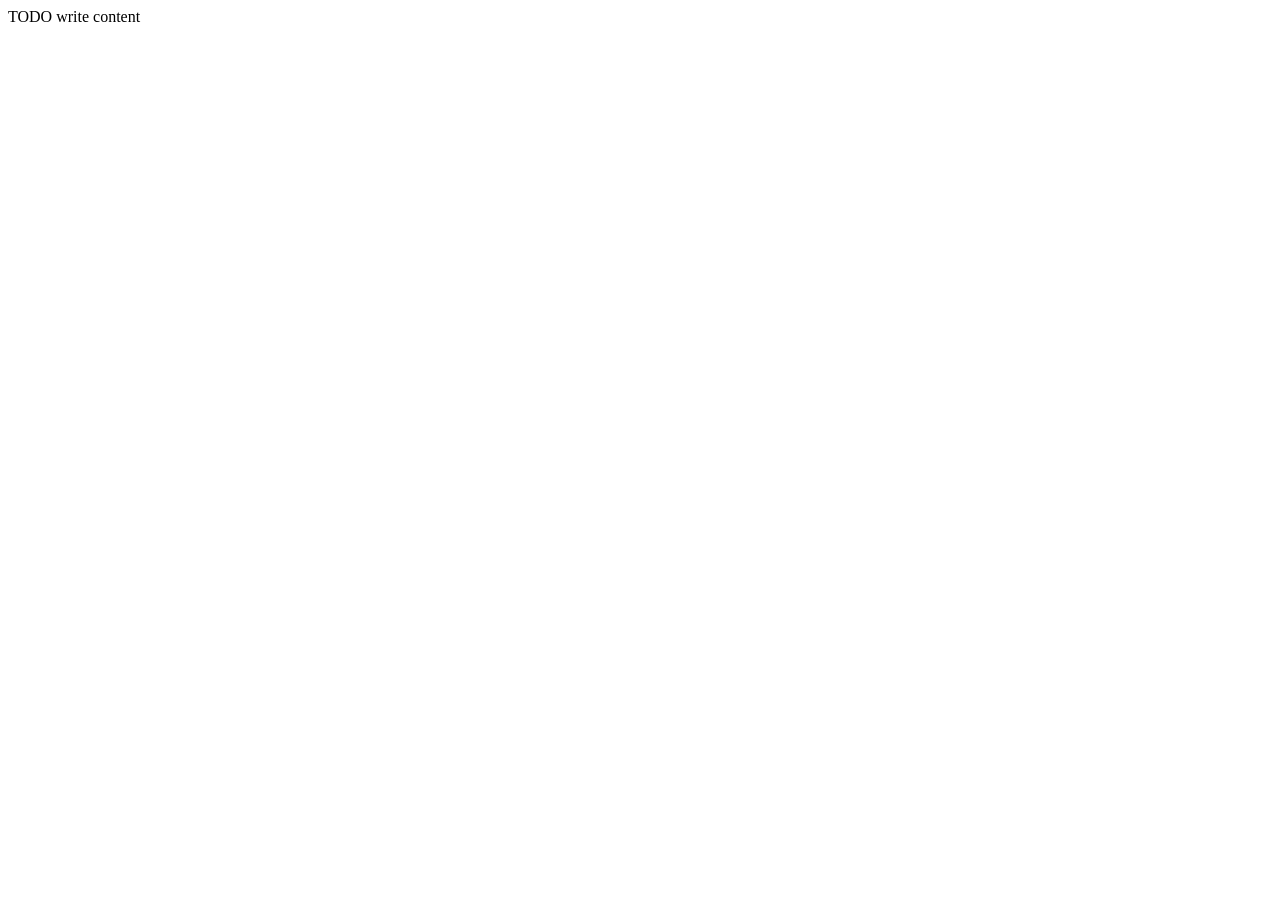
==== src/main/webapp/dashBoard.html @ d8aae197 "Redirecionamento da pagina de login" ====
<!DOCTYPE html>
<!--
Click nbfs://nbhost/SystemFileSystem/Templates/Licenses/license-default.txt to change this license
Click nbfs://nbhost/SystemFileSystem/Templates/JSP_Servlet/Html.html to edit this template
-->
<html>
    <head>
        <title>TODO supply a title</title>
        <meta charset="UTF-8">
        <meta name="viewport" content="width=device-width, initial-scale=1.0">
    </head>
    <body>
        <div>TODO write content</div>
    </body>
</html>
<!-- ola __>
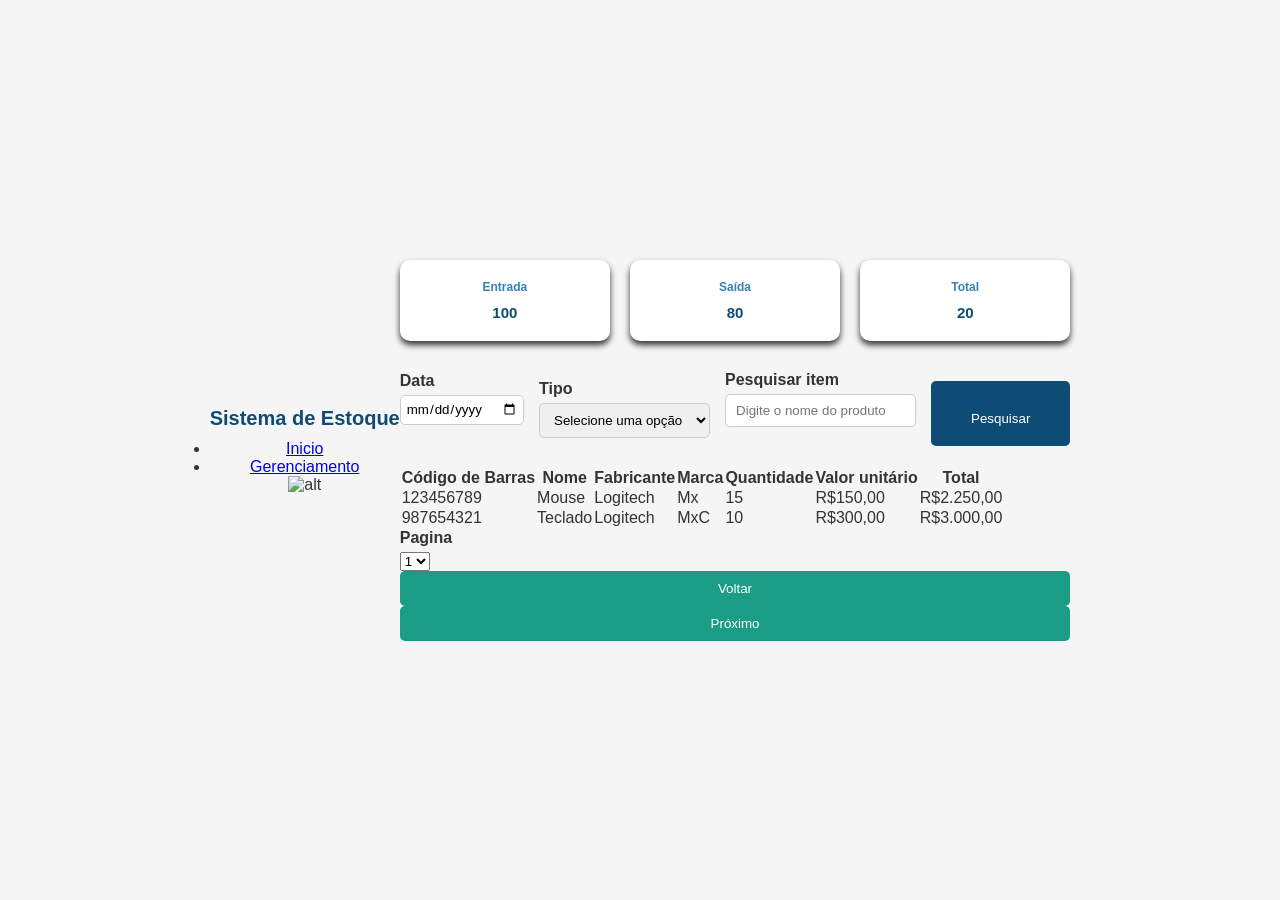
==== commit a5761ed1: "Estilização do Sistema" ====
--- a/src/main/webapp/dashBoard.html
+++ b/src/main/webapp/dashBoard.html
@@ -5,12 +5,114 @@
 -->
 <html>
     <head>
-        <title>TODO supply a title</title>
+        <link rel="stylesheet" href="css/reset.css"/>
+        <link rel="stylesheet" href="css/color.css"/>
+        <link rel="stylesheet" href="css/login.css"/>
+        <link rel="stylesheet" href="css/dashboard.css"/>
+        <title>Dashboard</title>
         <meta charset="UTF-8">
         <meta name="viewport" content="width=device-width, initial-scale=1.0">
     </head>
     <body>
-        <div>TODO write content</div>
+        <header id="header">
+            <h1 id="tituloDashboard">Sistema de Estoque</h1>
+            <nav>
+                <ul>
+                    <li><a href="#">Inicio</a></li>
+                    <li><a href="#">Gerenciamento</a></li>
+                </ul>
+            </nav>
+            <img src="scr" alt="alt"/>
+        </header>  
+        <main>
+            <section id="resumoEstoque">
+                <div class="card-resumo">
+                    <h2 class="titulo-card">Entrada</h2>
+                    <p class="valor-card">100</p>
+                </div>
+                <div class="card-resumo">
+                    <h2 class="titulo-card">Saída</h2>
+                    <p class="valor-card">80</p>
+                </div>
+                <div class="card-resumo">
+                    <h2 class="titulo-card">Total</h2>
+                    <p class="valor-card">20</p>
+                </div>
+            </section>
+            <section id="filtro">
+                <div class="grupo-filtro">
+                    <label for="filtroData">Data</label>
+                    <input type="date" >
+                </div>
+                <div class="grupo-filtro">
+                    <label for="filtroTipo">Tipo</label>
+                    <select id="tipoMovimentacao" class="select-filtro">
+                        <option>Selecione uma opção</option>
+                        <option value="entrada">Entrada</option>
+                        <option value="saida">Saída</option>
+                    </select>
+                </div>
+                <div class="grupo-filtro pesquisa-nome">
+                    <label for="pesquisarNome">Pesquisar item</label>
+                    <input type="text" id="pesquisarNome" class="input-filtro" placeholder="Digite o nome do produto">
+                </div>
+                <div class="grupo-filtro botao-pesquisa">
+                    <button id="btnPesquisar" class="btn-pesquisa">Pesquisar</button>
+                </div>
+            </section>
+            <section id="tabelaEstoqueContainer">
+                <div class="tabela-wrapper">
+                    <table id="tabelaEstoque">
+                        <thead>
+                            <tr>
+                                <th>Código de Barras</th>
+                                <th>Nome</th>
+                                <th>Fabricante</th>
+                                <th>Marca</th>
+                                <th>Quantidade</th>
+                                <th>Valor unitário</th>
+                                <th>Total</th>
+                            </tr>
+                        </thead>
+                        <tbody id="corpoTabela">
+                            <tr class="linha-item">
+                                <td>123456789</td>
+                                <td>Mouse</td>
+                                <td>Logitech</td>
+                                <td>Mx</td>
+                                <td>15</td>
+                                <td>R$150,00</td>
+                                <td>R$2.250,00</td>
+                            </tr>
+                            <tr class="linha-item">
+                                <td>987654321</td>
+                                <td>Teclado</td>
+                                <td>Logitech</td>
+                                <td>MxC</td>
+                                <td>10</td>
+                                <td>R$300,00</td>
+                                <td>R$3.000,00</td>
+                            </tr>
+                        </tbody>
+                    </table>
+                </div>
+            </section>
+            <section id="paginacao">
+                <div class="controle-paginacao">
+                    <label for="pagina">Pagina</label>
+                    <select id="pagina">
+                        <option value="1">1</option>
+                        <option value="2">2</option>
+                        <option value="3">3</option>
+                        <option value="4">4</option>
+                    </select>
+                </div>
+                <div class="container-btn">
+                    <button id="btnVoltar" class="btn-voltar">Voltar</button>
+                    <button id="btnProximo" class="btn-Proximo">Próximo</button>
+                </div>
+            </section>
+        </main>
     </body>
 </html>
 <!-- ola __> 
--- a/src/main/webapp/css/color.css
+++ b/src/main/webapp/css/color.css
@@ -0,0 +1,28 @@
+/*
+Click nbfs://nbhost/SystemFileSystem/Templates/Licenses/license-default.txt to change this license
+Click nbfs://nbhost/SystemFileSystem/Templates/JSP_Servlet/CascadeStyleSheet.css to edit this template
+*/
+/* 
+    Created on : 4 de mar. de 2026, 20:32:48
+    Author     : ideapad
+*/
+
+:root {
+    /* Cores principais */
+    --primary-dark: #0f4c75;
+    --primary-medium: #3282b8;
+    --primary-light: #bbe1fa;
+
+    /* Cor de ação (botões / confirmação) */
+    --success: #1b9c85;
+    --success-hover: #157a6e;
+
+    /* Neutros */
+    --white: #ffffff;
+    --gray-light: #f5f5f5;
+    --gray-medium: #cccccc;
+    --gray-dark: #333333;
+
+    /* Sombra */
+    --shadow-default: #333333;
+}
--- a/src/main/webapp/css/login.css
+++ b/src/main/webapp/css/login.css
@@ -0,0 +1,69 @@
+/*
+Click nbfs://nbhost/SystemFileSystem/Templates/Licenses/license-default.txt to change this license
+Click nbfs://nbhost/SystemFileSystem/Templates/JSP_Servlet/CascadeStyleSheet.css to edit this template
+*/
+/* 
+    Created on : 4 de mar. de 2026, 20:33:03
+    Author     : ideapad
+*/
+
+body {
+    height: 100vh;
+    background: linear-gradient(150deg, var(--primary-dark), var(--primary-medium));
+    display: flex;
+    justify-content: center;
+    align-items: center;
+}
+
+/*contaier principal*/
+.container {
+    background-color: var(--white);
+    padding: 40px;
+    width: 350px;
+    box-shadow: 0px 8px 25px var(--shadow-default);
+    border-radius: 10px;
+}
+
+/* Titulo */
+.container h1 {
+    text-align: center;
+    margin-bottom: 20px;
+    color: var(--gray-dark);
+}
+
+label {
+    display: block;
+    margin-bottom: 5px;
+    font-weight: bold;
+    color: var(--gray-dark);
+}
+
+input {
+    width: 100%;
+    padding: 5px;
+    margin-bottom: 20px;
+    border-radius: 5px;
+    border: 1px solid var(--gray-medium);
+    transition: 0.3s; 
+    
+}
+
+input:focus {
+    border-color: var(--primary-medium);
+    outline: none; 
+    box-shadow: 0 0 5px var(--primary-medium);
+}
+
+button {
+    width: 100%;
+    padding: 10px;
+    background-color: var(--success);
+    border: none;
+    border-radius: 5px;
+    color: var(--white);
+    
+}
+
+button:hover {
+    background-color: var(--success-hover);
+}
--- a/src/main/webapp/css/dashboard.css
+++ b/src/main/webapp/css/dashboard.css
@@ -0,0 +1,102 @@
+/*
+Click nbfs://nbhost/SystemFileSystem/Templates/Licenses/license-default.txt to change this license
+Click nbfs://nbhost/SystemFileSystem/Templates/JSP_Servlet/CascadeStyleSheet.css to edit this template
+*/
+/* 
+    Created on : 5 de mar. de 2026, 20:57:01
+    Author     : ideapad
+*/
+
+body {
+    background: var(--gray-light);
+    color: var(--gray-dark);
+    padding: 20px;
+}
+
+#header {
+    text-align: center;
+}
+
+#tituloDashboard {
+    font-size: 20px;
+    color: var(--primary-dark);
+    margin-bottom: 10px;
+}
+
+#resumoEstoque {
+    display: flex;
+    justify-content: space-between;
+    margin-bottom: 30px;
+    gap: 20px;
+}
+
+.card-resumo {
+    background-color: var(--white);
+    box-shadow: 0 4px 6px var(--shadow-default);
+    border-radius: 10px;
+    flex: 1;
+    padding: 20px;
+    text-align: center;
+    transition: transform 0.2s;
+}
+
+.card-resumo:hover {
+    transform: translateY(-5px);
+}
+
+.titulo-card {
+    font-size: 12px;
+    margin-bottom: 10px;
+    color: var(--primary-medium);
+}
+
+.valor-card {
+    font-size: 15px;
+    font-weight: bold;
+    color: var(--primary-dark);
+}
+
+#filtro {
+    display: flex;
+    flex-wrap: wrap;
+    gap: 15px;
+    margin-bottom: 20px;
+    justify-content: center;
+    align-items: center;
+}
+
+.grupo-filtro {
+    display: flex;
+    flex-direction: column;
+}
+
+.input-filtro,
+.select-filtro {
+    padding: 8px 10px;
+    border-radius: 5px;
+    border: 1px solid var(--gray-medium);
+    outline: none;
+}
+
+.input-filtro:focus,
+.select-filtro:focus {
+    border-color: var(--primary-medium);
+}
+
+.botao-pesquisa,
+.btn-pesquisa{
+    margin-top:10px;
+    padding: 10px 20px;
+    background-color: var(--primary-dark);
+    color: var(--white);
+    border: none;
+    border-radius: 5px;
+    cursor: pointer;
+    transition: background-color 0.2s;
+    
+}
+.botao-pesquisa 
+.btn-pesquisa :hover {
+    background-color: var(--white);
+    color: var(--primary-dark);
+}
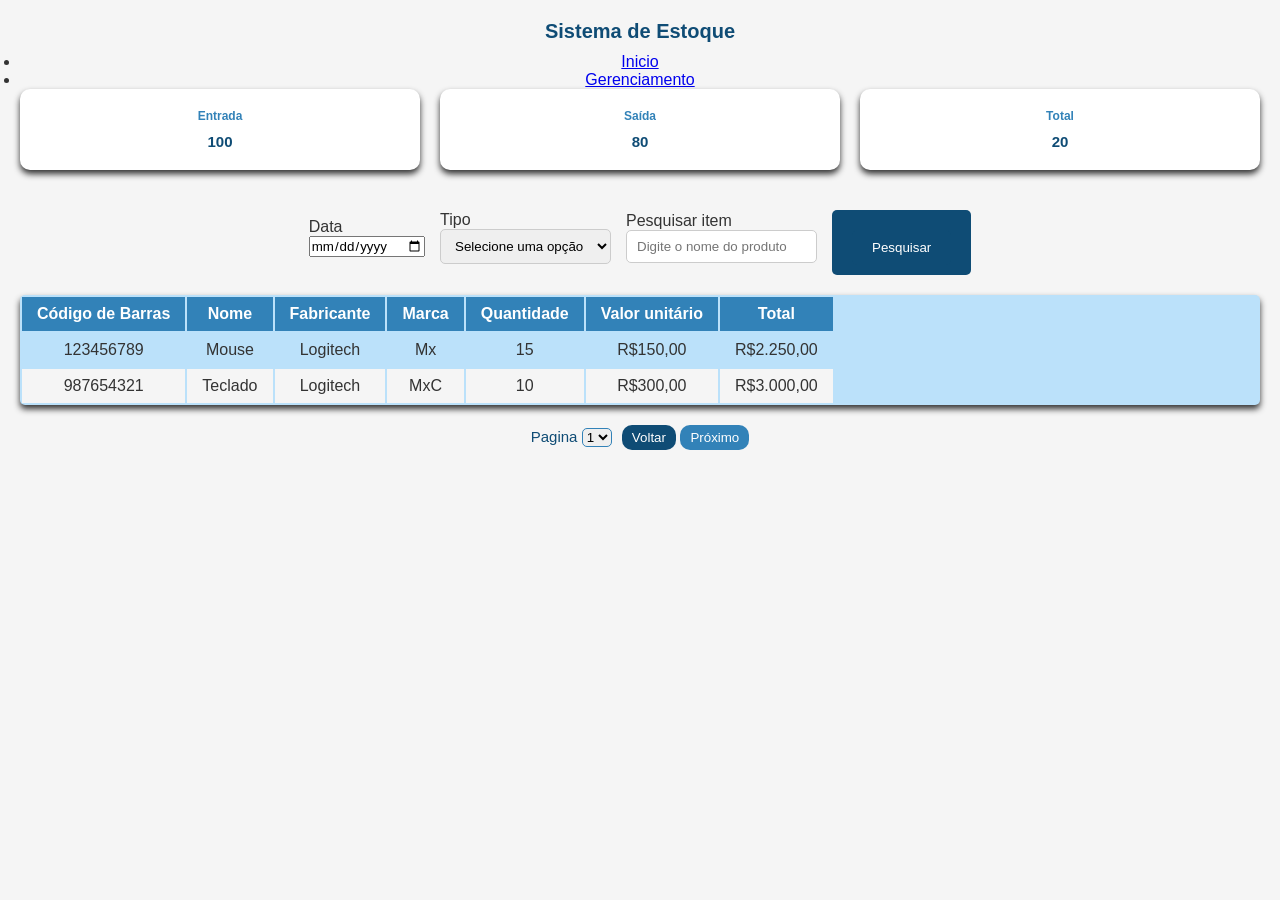
==== commit ed55caf5: "Estilização do Sistema" ====
--- a/src/main/webapp/dashBoard.html
+++ b/src/main/webapp/dashBoard.html
@@ -7,11 +7,11 @@
     <head>
         <link rel="stylesheet" href="css/reset.css"/>
         <link rel="stylesheet" href="css/color.css"/>
-        <link rel="stylesheet" href="css/login.css"/>
         <link rel="stylesheet" href="css/dashboard.css"/>
-        <title>Dashboard</title>
+        <title>TOSO supply a tittle</title>
         <meta charset="UTF-8">
         <meta name="viewport" content="width=device-width, initial-scale=1.0">
+        <link rel="stylesheet" href="css/reset.css"/>
     </head>
     <body>
         <header id="header">
@@ -22,7 +22,6 @@
                     <li><a href="#">Gerenciamento</a></li>
                 </ul>
             </nav>
-            <img src="scr" alt="alt"/>
         </header>  
         <main>
             <section id="resumoEstoque">
--- a/src/main/webapp/css/dashboard.css
+++ b/src/main/webapp/css/dashboard.css
@@ -1,12 +1,3 @@
-/*
-Click nbfs://nbhost/SystemFileSystem/Templates/Licenses/license-default.txt to change this license
-Click nbfs://nbhost/SystemFileSystem/Templates/JSP_Servlet/CascadeStyleSheet.css to edit this template
-*/
-/* 
-    Created on : 5 de mar. de 2026, 20:57:01
-    Author     : ideapad
-*/
-
 body {
     background: var(--gray-light);
     color: var(--gray-dark);
@@ -95,8 +86,75 @@
     transition: background-color 0.2s;
     
 }
+
 .botao-pesquisa 
 .btn-pesquisa :hover {
     background-color: var(--white);
     color: var(--primary-dark);
+}
+
+.tabela-wrapper{
+    width: 100%;
+    border-collapse: collapse;
+    background-color: var(--primary-light);
+    box-shadow: 0 4px 6px var(--shadow-default);
+    border-radius: 5px;
+    overflow: hidden;
+}
+
+#tabelaEstoque th,
+#tabelaEstoque td{
+    padding: 8px 15px;
+    text-align: center;
+    border-radius: 1px solid var(--primary-dark);
+    
+}
+
+#tabelaEstoque th{
+    background-color: var(--primary-medium);
+    color: var(--white);
+    font-weight: bold;
+}
+
+#tabelaEstoque tr:nth-child(even){
+    background-color: var(--gray-light);
+}
+
+#paginacao{
+    margin-top: 20px;
+    display: flex;
+    justify-content: center;
+    align-items: center;
+    gap: 10px;
+        
+}
+.controle-paginacao label {
+    font-size: 15px;
+    color: var(--primary-dark);
+    
+}
+
+#pagina{
+    border: 1px solid var(--primary-medium);
+    border-radius: 5px;
+}
+
+.container-btn
+#btnVoltar,
+#btnProximo{
+    margin-top: 0;
+    padding: 5px 10px;
+    background-color: var(--primary-medium);
+    color: var(--white);
+    border: none;
+    border-radius: 10px;
+    cursor: pointer;
+    transition: background-color 0.2s;
+    
+}
+
+.container-btn
+#btnVoltar,
+#btnProximo:hover {
+    background-color: var(--primary-dark);
 }
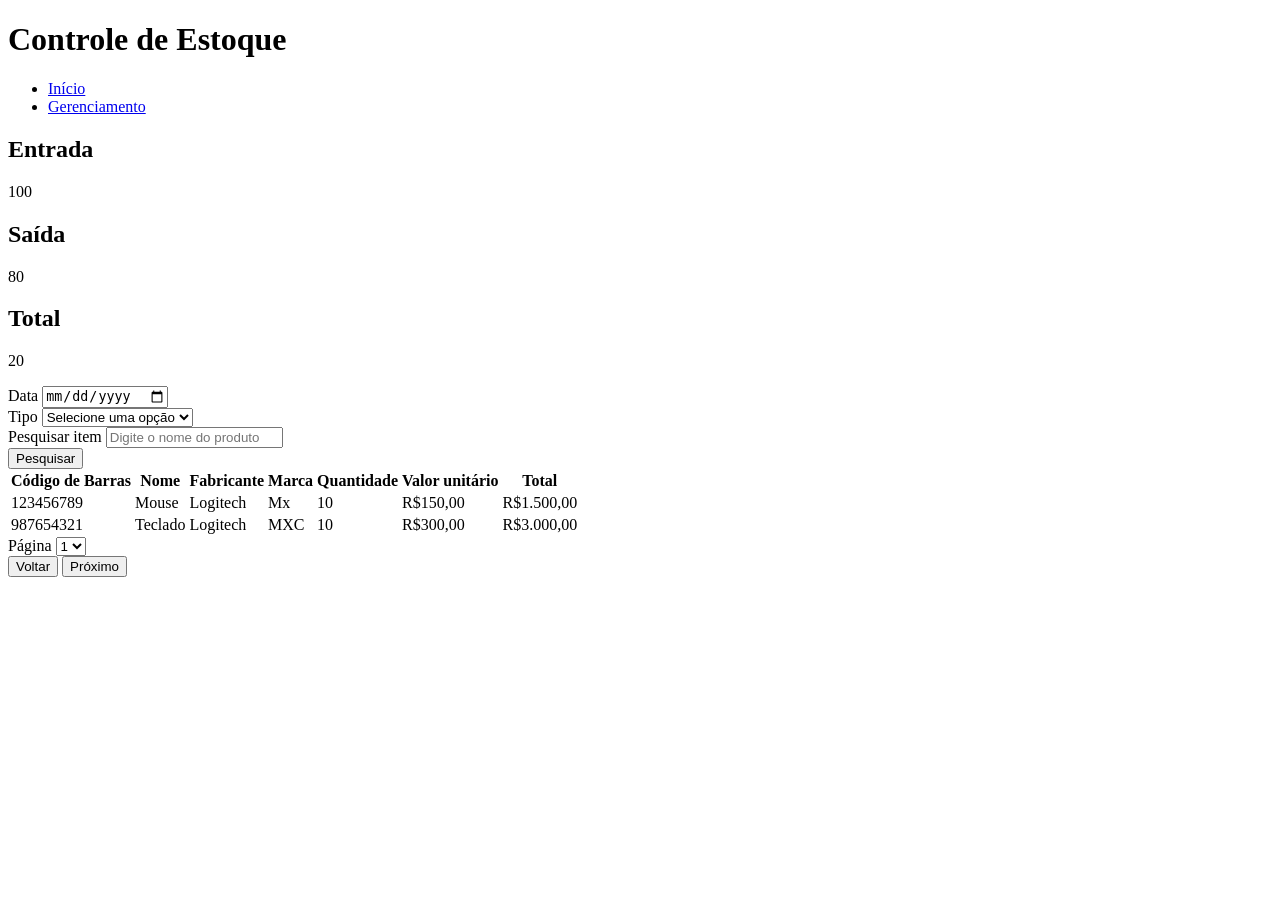
==== commit 777f3e6d: "CI-CD" ====
--- a/src/main/webapp/dashBoard.html
+++ b/src/main/webapp/dashBoard.html
@@ -1,24 +1,19 @@
 <!DOCTYPE html>
-<!--
-Click nbfs://nbhost/SystemFileSystem/Templates/Licenses/license-default.txt to change this license
-Click nbfs://nbhost/SystemFileSystem/Templates/JSP_Servlet/Html.html to edit this template
--->
 <html>
     <head>
-        <link rel="stylesheet" href="css/reset.css"/>
-        <link rel="stylesheet" href="css/color.css"/>
-        <link rel="stylesheet" href="css/dashboard.css"/>
-        <title>TOSO supply a tittle</title>
+        <link rel="stylesheet" href="..css/reset.css"/>
+        <link rel="stylesheet" href="..css/color.css"/>
+        <link rel="stylesheet" href="..css/dashboard.css"/>
+        <title>EstoqueFácil</title>
         <meta charset="UTF-8">
         <meta name="viewport" content="width=device-width, initial-scale=1.0">
-        <link rel="stylesheet" href="css/reset.css"/>
     </head>
     <body>
         <header id="header">
-            <h1 id="tituloDashboard">Sistema de Estoque</h1>
+            <h1 id="tituloDashboard">Controle de Estoque</h1>
             <nav>
                 <ul>
-                    <li><a href="#">Inicio</a></li>
+                    <li><a href="#">Início</a></li>
                     <li><a href="#">Gerenciamento</a></li>
                 </ul>
             </nav>
@@ -44,9 +39,9 @@
                     <input type="date" >
                 </div>
                 <div class="grupo-filtro">
-                    <label for="filtroTipo">Tipo</label>
+                    <label for="tipoMovimentacao">Tipo</label>
                     <select id="tipoMovimentacao" class="select-filtro">
-                        <option>Selecione uma opção</option>
+                        <option value="">Selecione uma opção</option>
                         <option value="entrada">Entrada</option>
                         <option value="saida">Saída</option>
                     </select>
@@ -79,15 +74,15 @@
                                 <td>Mouse</td>
                                 <td>Logitech</td>
                                 <td>Mx</td>
-                                <td>15</td>
+                                <td>10</td>
                                 <td>R$150,00</td>
-                                <td>R$2.250,00</td>
+                                <td>R$1.500,00</td>
                             </tr>
                             <tr class="linha-item">
                                 <td>987654321</td>
                                 <td>Teclado</td>
                                 <td>Logitech</td>
-                                <td>MxC</td>
+                                <td>MXC</td>
                                 <td>10</td>
                                 <td>R$300,00</td>
                                 <td>R$3.000,00</td>
@@ -98,7 +93,7 @@
             </section>
             <section id="paginacao">
                 <div class="controle-paginacao">
-                    <label for="pagina">Pagina</label>
+                    <label for="pagina">Página</label>
                     <select id="pagina">
                         <option value="1">1</option>
                         <option value="2">2</option>
@@ -106,12 +101,11 @@
                         <option value="4">4</option>
                     </select>
                 </div>
-                <div class="container-btn">
+                <div class="conteiner-btn">
                     <button id="btnVoltar" class="btn-voltar">Voltar</button>
                     <button id="btnProximo" class="btn-Proximo">Próximo</button>
                 </div>
             </section>
         </main>
     </body>
-</html>
-<!-- ola __> +</html>
